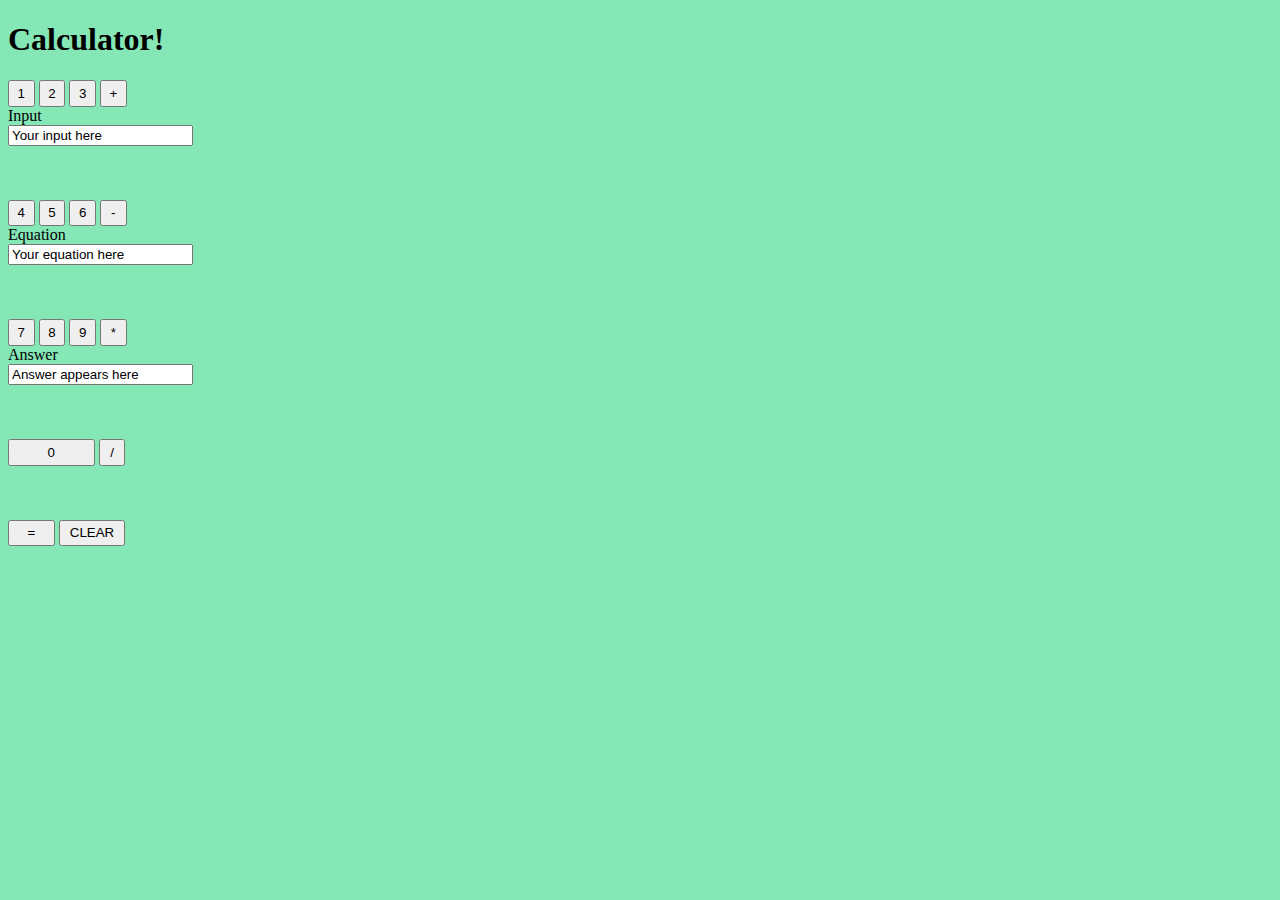
==== index.html @ a5694f85 "Apparantly I didn't add the appropriate files to the repo so I've done that now... Not sure how this" ====
<!doctype html>

<html>

 <head>
  <title>Calculator</title>
  <link rel="stylesheet" href="css/normalize.css" type="text/css" media="screen">
  <link rel="stylesheet" href="css/grid.css" type="text/css" media="screen">
  <link rel="stylesheet" href="CSS\style.css">
  <script language="javascript" src="calculator.js"></script>
 </head>

 <body>
  <div class="container clearfix">
	  <h1>Calculator!</h1>

	  <form name="myForm">
		<div class="grid_2">
			<input type="button" name="1" value="1" OnClick="DisplayInput('1')" class="numOrOpButton">
			<input type="button" name="2" value="2" OnClick="DisplayInput('2')" class="numOrOpButton">
			<input type="button" name="3" value="3" OnClick="DisplayInput('3')" class="numOrOpButton">
			<input type="button" name="add" value="+" OnClick="DisplayInput('+')" class="numOrOpButton">
		</div>
		
		<div class="grid_1">
			Input
		</div>
		<div class="grid_9 omega">
			<input type="text" name="user_input" id="user_input" value="Your input here">
		</div>
		
		<br><br><br>
		
		<div class="grid_2">
			<input type="button" name="4" value="4" OnClick="DisplayInput('4')" class="numOrOpButton">
			<input type="button" name="5" value="5" OnClick="DisplayInput('5')" class="numOrOpButton">
			<input type="button" name="6" value="6" OnClick="DisplayInput('6')" class="numOrOpButton">
			<input type="button" name="sub" value="-" OnClick="DisplayInput('-')" class="numOrOpButton">
		</div>
		
		<div class="grid_1">
			Equation
		</div>
		<div class="grid_9 omega">
			<input type="text" name="equation" id="equation" value="Your equation here" onClick="ChangeFocus("user_input")">
		</div>
		
		<br><br><br>
		
		<div class="grid_2">
			<input type="button" name="7" value="7" OnClick="DisplayInput('7')" class="numOrOpButton">
			<input type="button" name="8" value="8" OnClick="DisplayInput('8')" class="numOrOpButton">
			<input type="button" name="9" value="9" OnClick="DisplayInput('9')" class="numOrOpButton">
			<input type="button" name="mul" value="*" OnClick="DisplayInput('*')" class="numOrOpButton">
		</div>
		
		<!--style the answer box to be grayed out-->
		<div class="grid_1">
			Answer 
		</div>
		<div class="grid_9 omega">
			<input type="text" name="answer" value="Answer appears here">
		</div>
		
		<br><br><br>
		
		<div class="grid_2 omega">
			<input type="button" name="0" value="0" OnClick="DisplayInput('0')" class="numOrOpButton" id="zeroButton">
			<input type="button" name="div" value="/" OnClick="DisplayInput('/')" class="numOrOpButton">
		</div>
		
		<br><br><br>
		
		<div class="grid_2 omega">
			<input type="button" name="=" value="=" OnClick="DisplayInput('=')" class="numOrOpButton" id="equalsButton">
			<input type="button" name="clear" value="CLEAR" onClick="ClearEQ()" class="numOrOpButton" id="clearButton">
		</div>	
	    

		<select id="base_selector" name="base_selector" value="Base Type" onchange="ChangeBaseMode()">
		  <option>Decimal</option>
		  <option>Binary</option>
		  <option>Hexadecimal</option>
		</select>

	  </form>
   </div>
 </body>

</html>
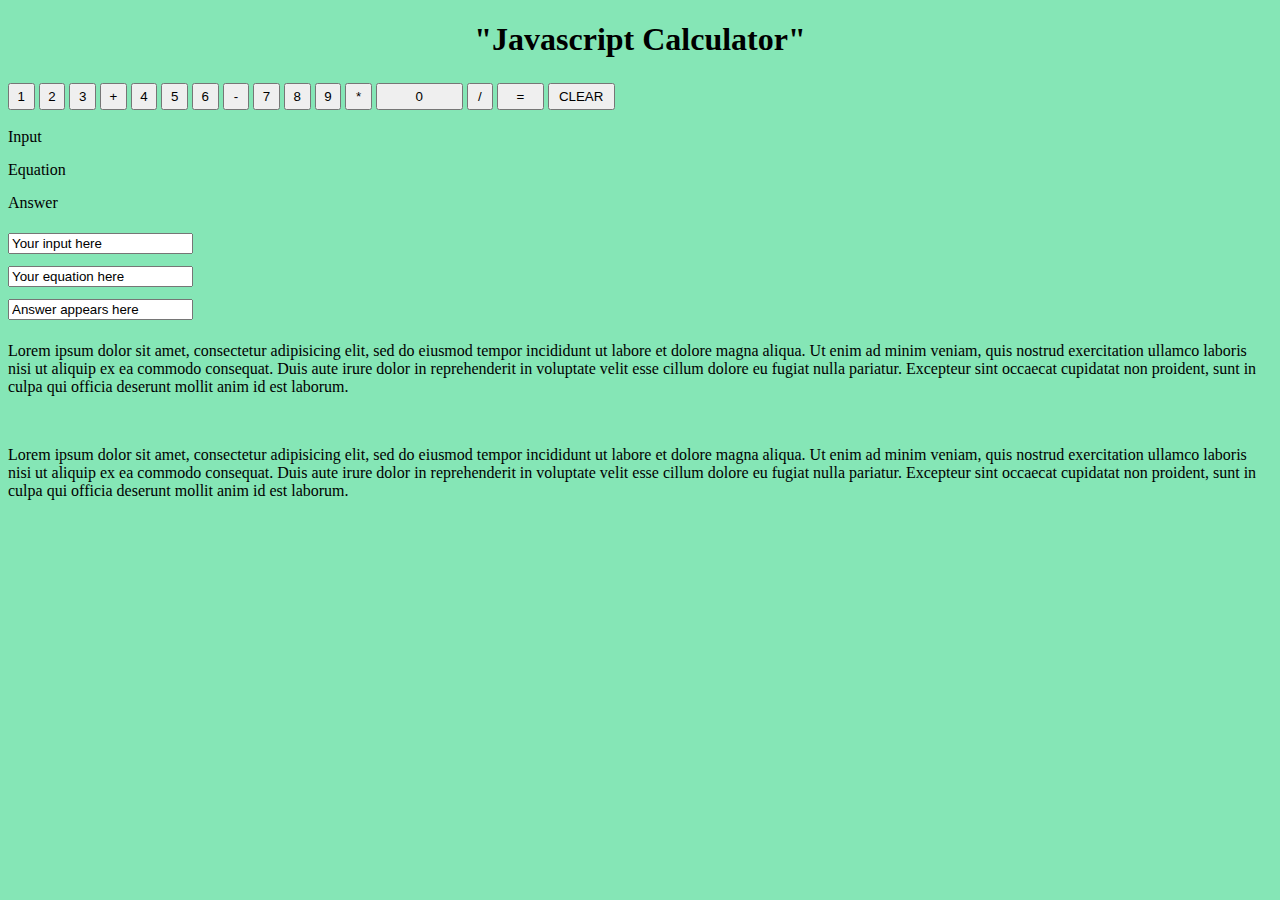
==== commit 82090f07: "- index.html   + Changed the placeholder page header   + Changed call to grids to make it possible t" ====
--- a/index.html
+++ b/index.html
@@ -12,7 +12,7 @@
 
  <body>
   <div class="container clearfix">
-	  <h1>Calculator!</h1>
+	  <h1>"Javascript Calculator"</h1>
 
 	  <form name="myForm">
 		<div class="grid_2">
@@ -20,62 +20,52 @@
 			<input type="button" name="2" value="2" OnClick="DisplayInput('2')" class="numOrOpButton">
 			<input type="button" name="3" value="3" OnClick="DisplayInput('3')" class="numOrOpButton">
 			<input type="button" name="add" value="+" OnClick="DisplayInput('+')" class="numOrOpButton">
-		</div>
-		
-		<div class="grid_1">
-			Input
-		</div>
-		<div class="grid_9 omega">
-			<input type="text" name="user_input" id="user_input" value="Your input here">
-		</div>
-		
-		<br><br><br>
-		
-		<div class="grid_2">
 			<input type="button" name="4" value="4" OnClick="DisplayInput('4')" class="numOrOpButton">
 			<input type="button" name="5" value="5" OnClick="DisplayInput('5')" class="numOrOpButton">
 			<input type="button" name="6" value="6" OnClick="DisplayInput('6')" class="numOrOpButton">
 			<input type="button" name="sub" value="-" OnClick="DisplayInput('-')" class="numOrOpButton">
-		</div>
-		
-		<div class="grid_1">
-			Equation
-		</div>
-		<div class="grid_9 omega">
-			<input type="text" name="equation" id="equation" value="Your equation here" onClick="ChangeFocus("user_input")">
-		</div>
-		
-		<br><br><br>
-		
-		<div class="grid_2">
 			<input type="button" name="7" value="7" OnClick="DisplayInput('7')" class="numOrOpButton">
 			<input type="button" name="8" value="8" OnClick="DisplayInput('8')" class="numOrOpButton">
 			<input type="button" name="9" value="9" OnClick="DisplayInput('9')" class="numOrOpButton">
 			<input type="button" name="mul" value="*" OnClick="DisplayInput('*')" class="numOrOpButton">
+			<input type="button" name="0" value="0" OnClick="DisplayInput('0')" class="numOrOpButton" id="zeroButton">
+			<input type="button" name="div" value="/" OnClick="DisplayInput('/')" class="numOrOpButton">
+			<input type="button" name="=" value="=" OnClick="DisplayInput('=')" class="numOrOpButton" id="equalsButton">
+			<input type="button" name="clear" value="CLEAR" onClick="ClearEQ()" class="numOrOpButton" id="clearButton">
 		</div>
 		
-		<!--style the answer box to be grayed out-->
 		<div class="grid_1">
-			Answer 
+			<p class="label">Input</p> 
+			<p class="label">Equation</p>
+			<p class="label">Answer</p> 
 		</div>
-		<div class="grid_9 omega">
+		<div class="grid_3">
+			<input type="text" name="user_input" id="user_input" value="Your input here"> <br>
+			<input type="text" name="equation" id="equation" value="Your equation here" onClick="ChangeFocus("user_input")"> <br>
+			<!--style the answer box to be grayed out-->
 			<input type="text" name="answer" value="Answer appears here">
 		</div>
+		<div class="grid_6 omega">
+			<p>
+				Lorem ipsum dolor sit amet, consectetur adipisicing elit, sed do eiusmod tempor incididunt ut labore 
+				et dolore magna aliqua. Ut enim ad minim veniam, quis nostrud exercitation ullamco laboris nisi ut 
+				aliquip ex ea commodo consequat. Duis aute irure dolor in reprehenderit in voluptate velit esse cillum 
+				dolore eu fugiat nulla pariatur. Excepteur sint occaecat cupidatat non proident, sunt in culpa qui 
+				officia deserunt mollit anim id est laborum.
+			</p>
+		</div>
+	    
+		<br>
 		
-		<br><br><br>
-		
-		<div class="grid_2 omega">
-			<input type="button" name="0" value="0" OnClick="DisplayInput('0')" class="numOrOpButton" id="zeroButton">
-			<input type="button" name="div" value="/" OnClick="DisplayInput('/')" class="numOrOpButton">
+		<div class="grid_12 omega">
+			<p>
+				Lorem ipsum dolor sit amet, consectetur adipisicing elit, sed do eiusmod tempor incididunt ut labore 
+				et dolore magna aliqua. Ut enim ad minim veniam, quis nostrud exercitation ullamco laboris nisi ut 
+				aliquip ex ea commodo consequat. Duis aute irure dolor in reprehenderit in voluptate velit esse cillum 
+				dolore eu fugiat nulla pariatur. Excepteur sint occaecat cupidatat non proident, sunt in culpa qui 
+				officia deserunt mollit anim id est laborum.
+			</p>
 		</div>
-		
-		<br><br><br>
-		
-		<div class="grid_2 omega">
-			<input type="button" name="=" value="=" OnClick="DisplayInput('=')" class="numOrOpButton" id="equalsButton">
-			<input type="button" name="clear" value="CLEAR" onClick="ClearEQ()" class="numOrOpButton" id="clearButton">
-		</div>	
-	    
 
 		<select id="base_selector" name="base_selector" value="Base Type" onchange="ChangeBaseMode()">
 		  <option>Decimal</option>
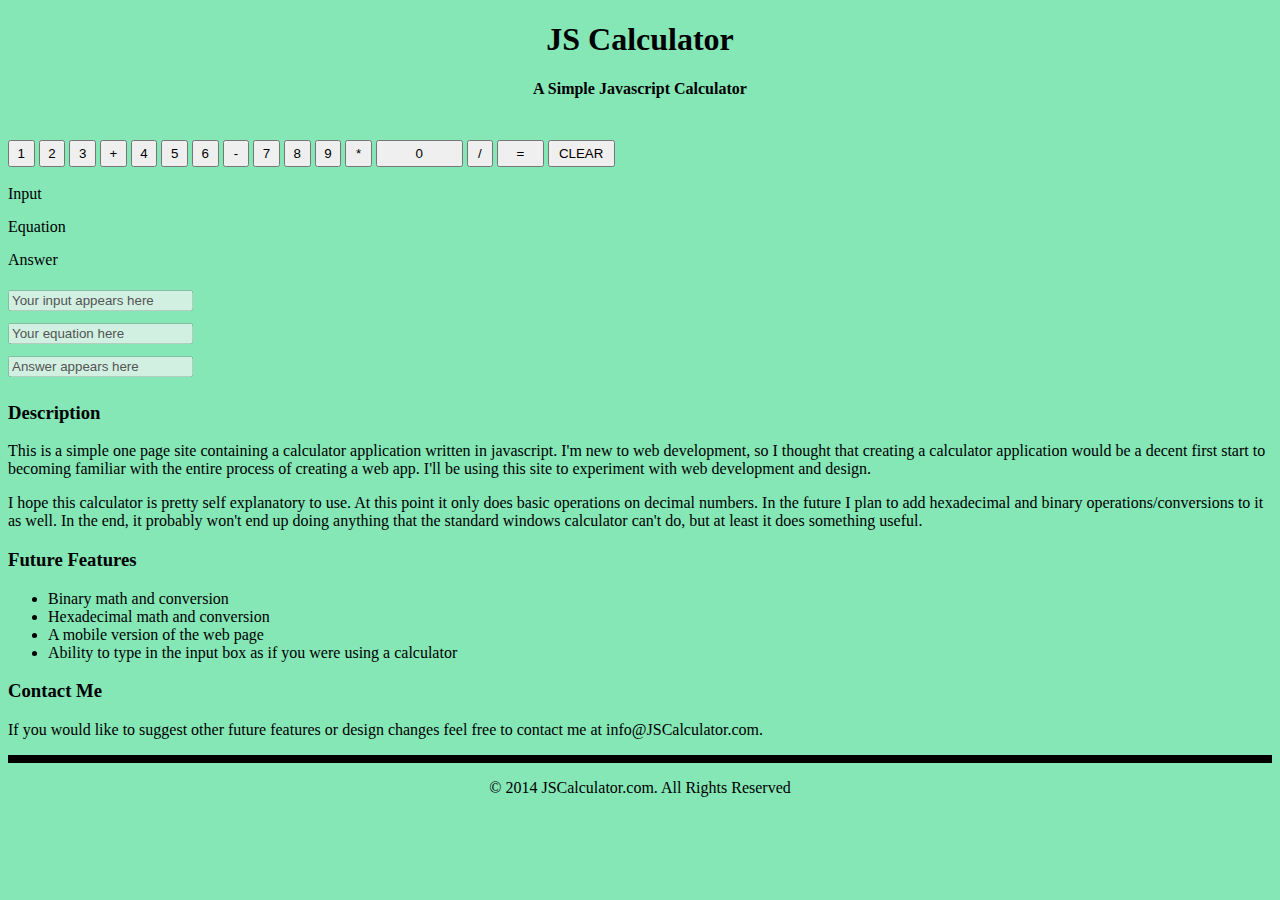
==== commit 72998b72: "- style.css   + Reordered selectors (put class selectors before id selectors because i thought that " ====
--- a/index.html
+++ b/index.html
@@ -3,7 +3,7 @@
 <html>
 
  <head>
-  <title>Calculator</title>
+  <title>JS Calculator</title>
   <link rel="stylesheet" href="css/normalize.css" type="text/css" media="screen">
   <link rel="stylesheet" href="css/grid.css" type="text/css" media="screen">
   <link rel="stylesheet" href="CSS\style.css">
@@ -12,8 +12,11 @@
 
  <body>
   <div class="container clearfix">
-	  <h1>"Javascript Calculator"</h1>
+	  <h1>JS Calculator</h1>
+	  <h4>A Simple Javascript Calculator</h4>
 
+	  <br>
+	  
 	  <form name="myForm">
 		<div class="grid_2">
 			<input type="button" name="1" value="1" OnClick="DisplayInput('1')" class="numOrOpButton">
@@ -40,33 +43,11 @@
 			<p class="label">Answer</p> 
 		</div>
 		<div class="grid_3">
-			<input type="text" name="user_input" id="user_input" value="Your input here"> <br>
-			<input type="text" name="equation" id="equation" value="Your equation here" onClick="ChangeFocus("user_input")"> <br>
-			<!--style the answer box to be grayed out-->
-			<input type="text" name="answer" value="Answer appears here">
+			<input type="text" name="user_input" id="user_input" disabled="disabled" value="Your input appears here"> <br>
+			<input type="text" name="equation" id="equation" disabled="disabled" value="Your equation here" onClick="ChangeFocus("user_input")"> <br>
+			<input type="text" name="answer" disabled="disabled" value="Answer appears here">
 		</div>
-		<div class="grid_6 omega">
-			<p>
-				Lorem ipsum dolor sit amet, consectetur adipisicing elit, sed do eiusmod tempor incididunt ut labore 
-				et dolore magna aliqua. Ut enim ad minim veniam, quis nostrud exercitation ullamco laboris nisi ut 
-				aliquip ex ea commodo consequat. Duis aute irure dolor in reprehenderit in voluptate velit esse cillum 
-				dolore eu fugiat nulla pariatur. Excepteur sint occaecat cupidatat non proident, sunt in culpa qui 
-				officia deserunt mollit anim id est laborum.
-			</p>
-		</div>
-	    
-		<br>
-		
-		<div class="grid_12 omega">
-			<p>
-				Lorem ipsum dolor sit amet, consectetur adipisicing elit, sed do eiusmod tempor incididunt ut labore 
-				et dolore magna aliqua. Ut enim ad minim veniam, quis nostrud exercitation ullamco laboris nisi ut 
-				aliquip ex ea commodo consequat. Duis aute irure dolor in reprehenderit in voluptate velit esse cillum 
-				dolore eu fugiat nulla pariatur. Excepteur sint occaecat cupidatat non proident, sunt in culpa qui 
-				officia deserunt mollit anim id est laborum.
-			</p>
-		</div>
-
+	
 		<select id="base_selector" name="base_selector" value="Base Type" onchange="ChangeBaseMode()">
 		  <option>Decimal</option>
 		  <option>Binary</option>
@@ -74,6 +55,46 @@
 		</select>
 
 	  </form>
+	  
+	  <div class="grid_6 omega">
+			<h3>Description</h3>
+			<p>
+				This is a simple one page site containing a calculator application written in javascript. I'm new to 
+				web development, so I thought that creating a calculator application would be a decent first start
+				to becoming familiar with the entire process of creating a web app. I'll be using this site to experiment 
+				with web development and  design.
+			</p>
+			<p>
+				I hope this calculator is pretty self explanatory to use. At this point it only does basic operations on
+				decimal numbers. In the future I plan to add hexadecimal and binary operations/conversions to it as well.
+				In the end, it probably won't end up doing anything that the standard windows calculator can't do, but
+				at least it does something useful.
+			</p>
+	  </div>
+	  
+	  <div class="grid_6">
+			<h3>Future Features</h3>
+			<p>
+				<ul>
+					<li>Binary math and conversion</li>
+					<li>Hexadecimal math and conversion</li>
+					<li>A mobile version of the web page</li>
+					<li>Ability to type in the input box as if you were using a calculator</li>
+				</ul>
+			</p>
+	  </div>
+	  
+	  <div class="grid_6 omega">
+			<h3>Contact Me</h3>
+			<p>
+				If you would like to suggest other future features or design changes feel free to contact me
+				at info@JSCalculator.com.
+			</p>
+	  </div>
+	  
+	  <div id="copyright" class="grid_12">
+			<p>&copy; 2014 JSCalculator.com. All Rights Reserved</p>
+	  </div>
    </div>
  </body>
 
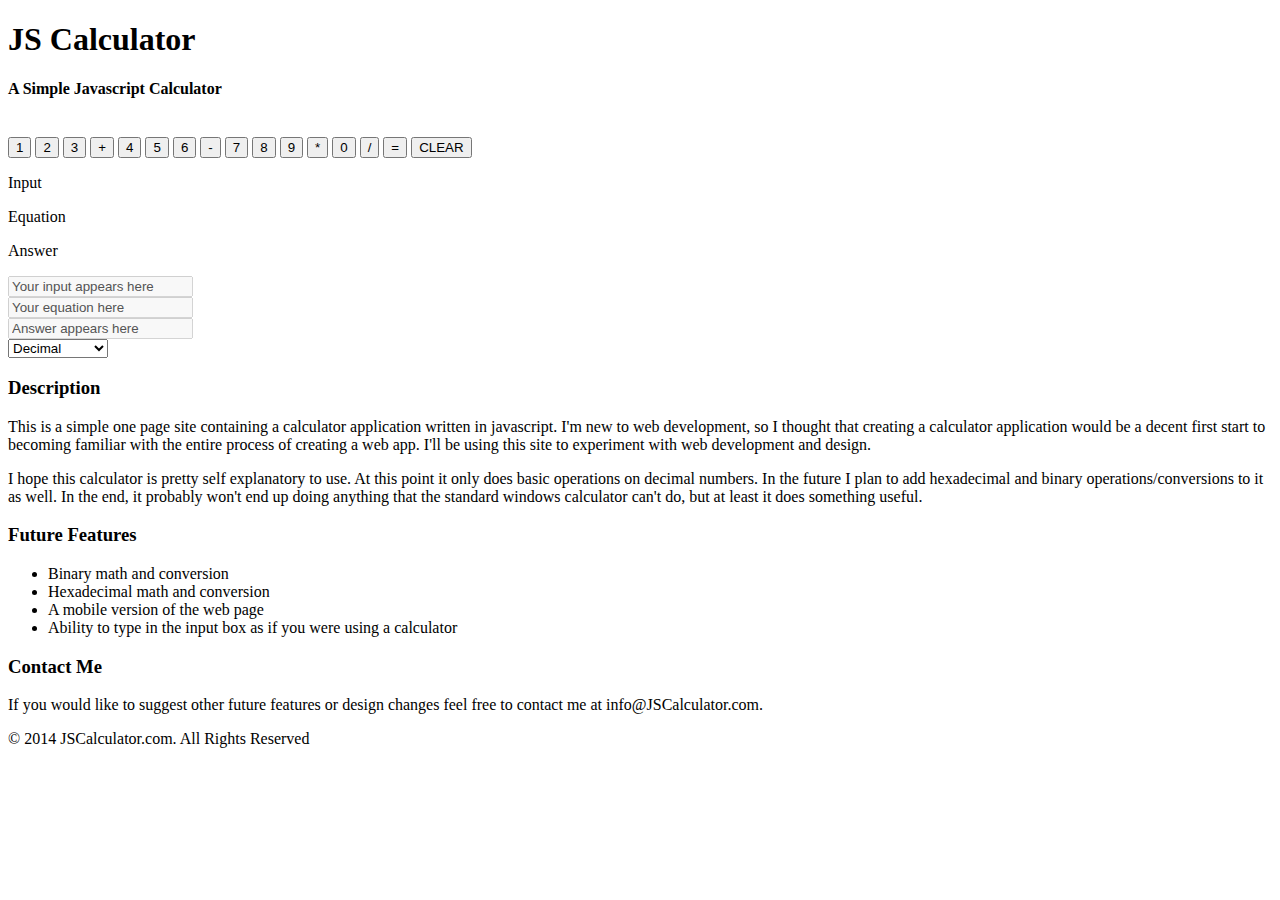
==== commit ca163e4d: "The "\" when linking style.css doesn't work on the hosting server. Had to change it to "/"" ====
--- a/index.html
+++ b/index.html
@@ -6,7 +6,7 @@
   <title>JS Calculator</title>
   <link rel="stylesheet" href="css/normalize.css" type="text/css" media="screen">
   <link rel="stylesheet" href="css/grid.css" type="text/css" media="screen">
-  <link rel="stylesheet" href="CSS\style.css">
+  <link rel="stylesheet" href="css/style.css">
   <script language="javascript" src="calculator.js"></script>
  </head>
 
